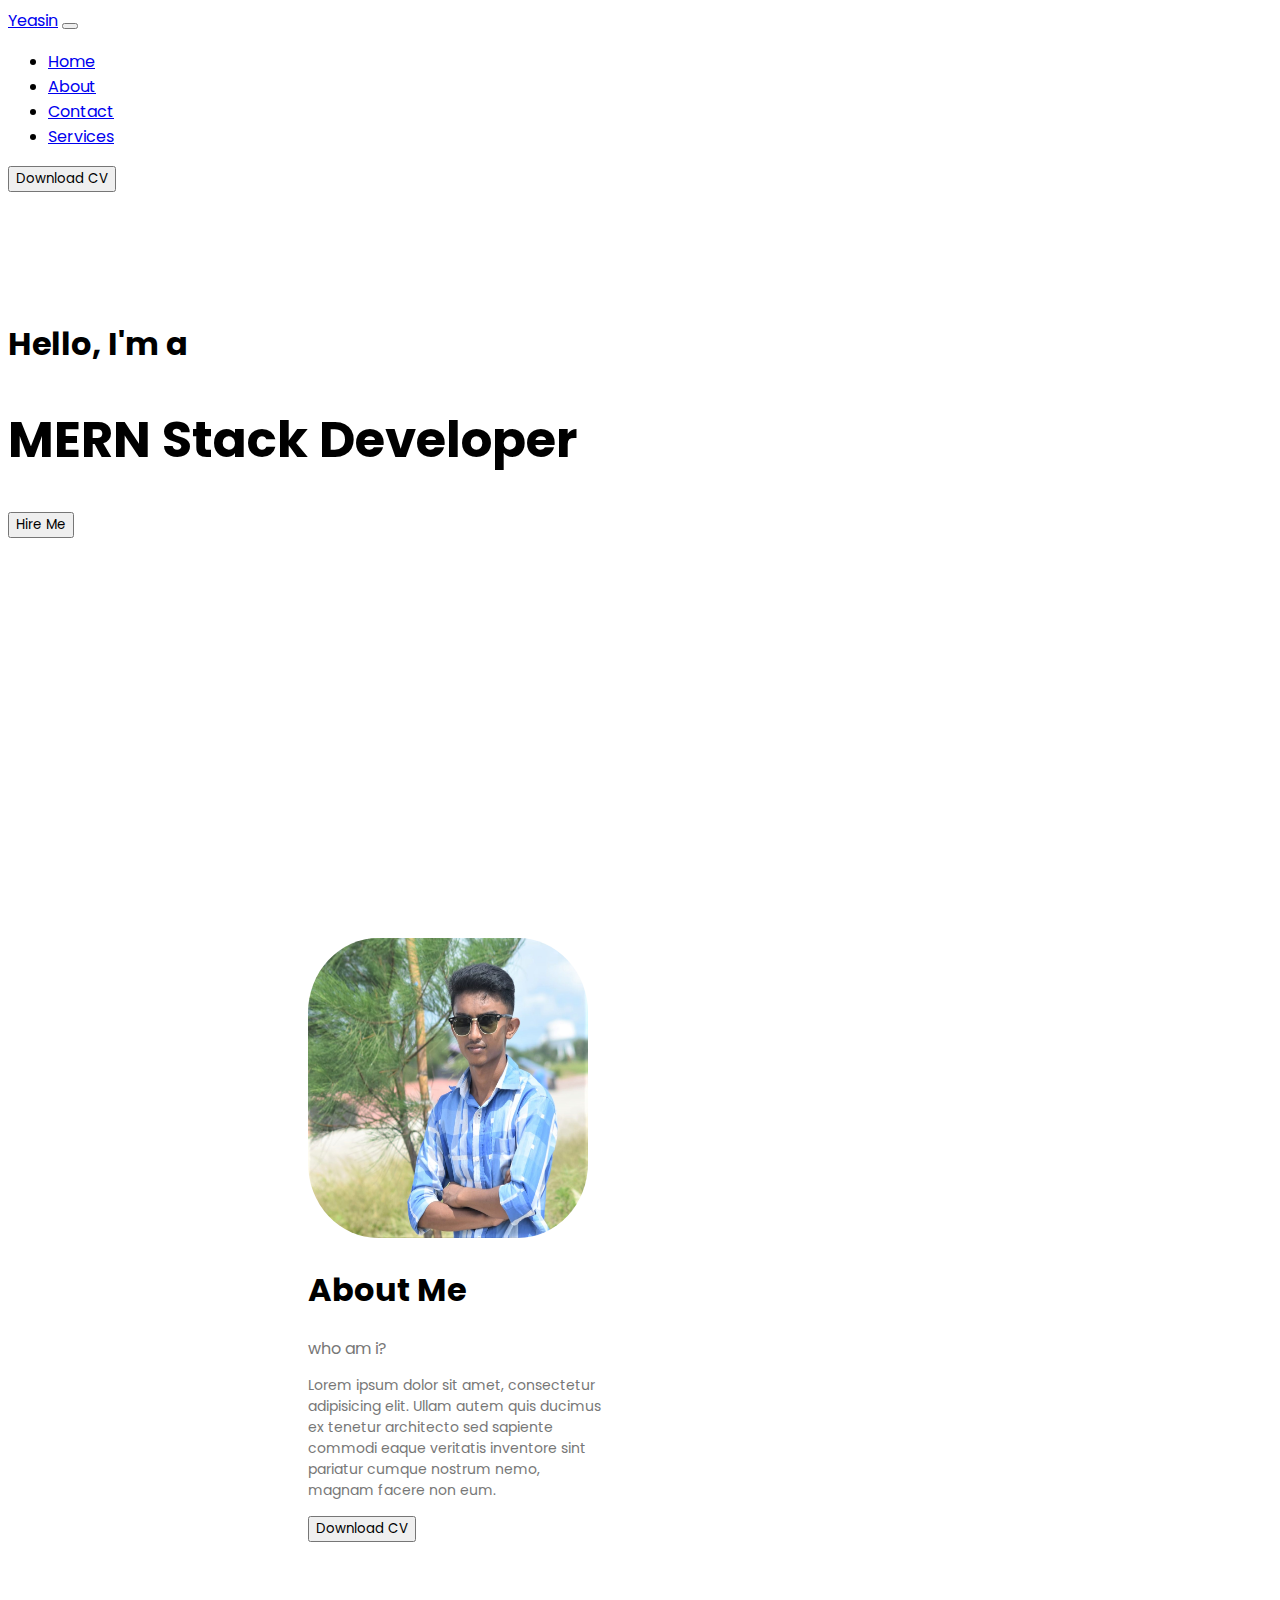
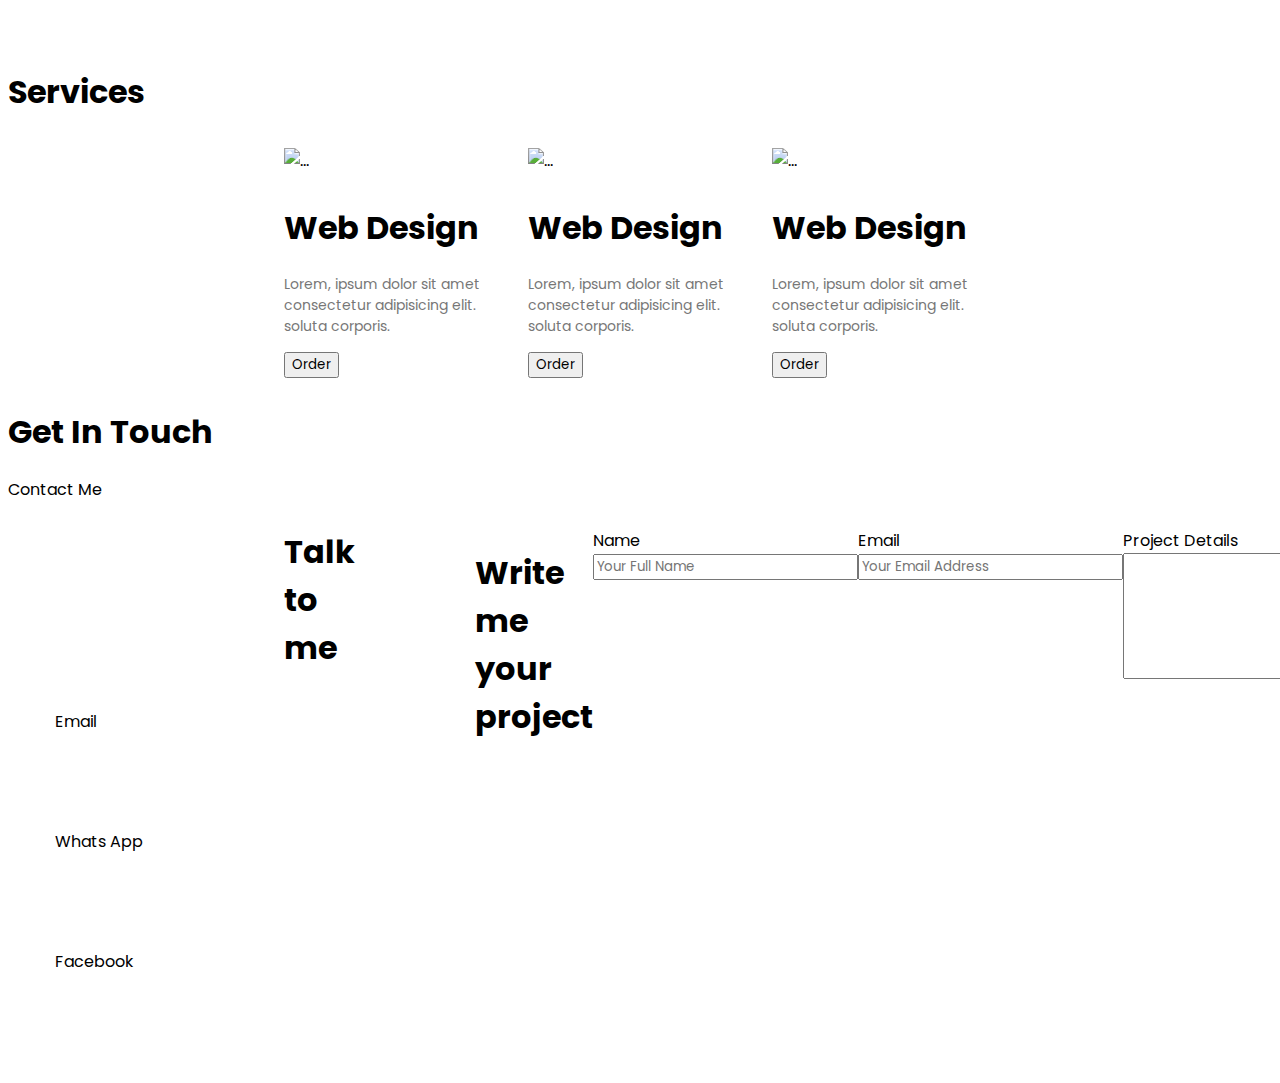
==== Portfolio/index.html @ 93b56505 "Add some code" ====
<!DOCTYPE html>
<html lang="en">

<head>
    <meta charset="UTF-8">
    <meta name="viewport" content="width=device-width, initial-scale=1.0">
    <link rel="stylesheet" href="style.css">
    <link href="https://cdn.jsdelivr.net/npm/bootstrap@5.0.2/dist/css/bootstrap.min.css" rel="stylesheet"
        integrity="sha384-EVSTQN3/azprG1Anm3QDgpJLIm9Nao0Yz1ztcQTwFspd3yD65VohhpuuCOmLASjC" crossorigin="anonymous">
    <script src="https://cdn.jsdelivr.net/npm/bootstrap@5.0.2/dist/js/bootstrap.bundle.min.js"
        integrity="sha384-MrcW6ZMFYlzcLA8Nl+NtUVF0sA7MsXsP1UyJoMp4YLEuNSfAP+JcXn/tWtIaxVXM"
        crossorigin="anonymous"></script>
    <link rel="stylesheet" href="https://cdnjs.cloudflare.com/ajax/libs/font-awesome/6.4.2/css/all.min.css"
        integrity="sha512-z3gLpd7yknf1YoNbCzqRKc4qyor8gaKU1qmn+CShxbuBusANI9QpRohGBreCFkKxLhei6S9CQXFEbbKuqLg0DA=="
        crossorigin="anonymous" referrerpolicy="no-referrer" />
    <link rel="preconnect" href="https://fonts.googleapis.com">
    <link rel="preconnect" href="https://fonts.gstatic.com" crossorigin>
    <link href="https://fonts.googleapis.com/css2?family=Poppins:wght@100;300;400&display=swap" rel="stylesheet">
    <title>Portfolio</title>
</head>

<body>
    <div class="navbar-top">
        <nav class="navbar navbar-expand-lg navbar-light ">
            <div class="container">
                <a class="navbar-brand text-uppercase" href="#">Yeasin</a>
                <button class="navbar-toggler" type="button" data-bs-toggle="collapse"
                    data-bs-target="#navbarNavDropdown" aria-controls="navbarNavDropdown" aria-expanded="false"
                    aria-label="Toggle navigation">
                    <i class="fa-solid fa-bars-staggered"></i>
                </button>
                <div class="collapse navbar-collapse" id="navbarNavDropdown">
                    <ul class="navbar-nav mx-auto  gap-4">
                        <li class="nav-item">
                            <a class="nav-link active" aria-current="page" href="#">Home</a>
                        </li>
                        <li class="nav-item">
                            <a class="nav-link" href="#about">About</a>
                        </li>
                        <li class="nav-item">
                            <a class="nav-link" href="#">Contact</a>
                        </li>
                        <li class="nav-item">
                            <a class="nav-link" href="#services">Services</a>
                        </li>

                    </ul>
                </div>

                <button class="btn btn-danger d-none d-lg-block">Download CV</button>
            </div>
        </nav>

        <div class="text-center mt-50">
            <h1>Hello, I'm a</h1>
            <h1 class="text-white text-uppercase heading mt-4">MERN Stack Developer</h1>
            <button class="btn btn-danger mt-4">Hire Me</button>
        </div>

        <div class="container text-center text-white mt-4">
            <i class="fa-solid fa-angles-down size"></i>
        </div>
    </div>

    <div class="container about d-flex gap-50" id="about">
        <div class="text-center">
            <img src="./asset/Yeasin (2).jpg" alt="">
        </div>
        <div class="about-content text-center">
            <h1 class="fs-4">About Me</h1>
            <span class="fs-6 color-gray">who am i?</span>
            <p class="description mt-4">Lorem ipsum dolor sit amet, consectetur adipisicing elit. Ullam autem quis
                ducimus ex tenetur architecto sed sapiente commodi eaque veritatis inventore sint pariatur cumque
                nostrum nemo, magnam facere non eum.</p>
            <button class="btn btn-danger">Download CV</button>
        </div>

    </div>


    <h1 class="text-center mt-50">Services</h1>
    <div class="container services mt-4" id="services">



        <div class="card text-center" style="width: 14rem;">
            <img src="https://www.svgrepo.com//show/202992/web-design.svg" class="card-img-top" alt="...">
            <div class="card-body">
                <h1 class="fs-6">Web Design</h1>
                <p class="description fs-6">Lorem, ipsum dolor sit amet consectetur adipisicing elit. soluta corporis.
                </p>
                <button class="btn btn-outline-info">Order</button>
            </div>
        </div>
        <div class="card text-center" style="width: 14rem;">
            <img src="https://www.svgrepo.com//show/202992/web-design.svg" class="card-img-top" alt="...">
            <div class="card-body">
                <h1 class="fs-6">Web Design</h1>
                <p class="description fs-6">Lorem, ipsum dolor sit amet consectetur adipisicing elit. soluta corporis.
                </p>
                <button class="btn btn-outline-info">Order</button>
            </div>
        </div>
        <div class="card text-center" style="width: 14rem;">
            <img src="https://www.svgrepo.com//show/202992/web-design.svg" class="card-img-top" alt="...">
            <div class="card-body">
                <h1 class="fs-6">Web Design</h1>
                <p class="description fs-6">Lorem, ipsum dolor sit amet consectetur adipisicing elit. soluta corporis.
                </p>
                <button class="btn btn-outline-info">Order</button>
            </div>
        </div>


    </div>

    <section class="container text-center my-30 get-in-touch">
        <h1>Get In Touch</h1>
        <p>Contact Me</p>

        <div class="row mt-4 sm-device ">
            <div class="col-6  bg-aqua ">
                <h1 class="fs-4 mb-4 talk">Talk to me</h1>
                <div class="row width-300 height-300 border mb-4 p-4  fl-r">
                    <i class="fa-solid fa-envelope fa-3x" style="color: #73ADCD;"></i>
                    <p>Email</p>
                </div>
                <div class="row width-300 height-300 border mb-4 p-4 fl-r">
                    <i class="fa-brands fa-square-whatsapp fa-3x" style="color: #3FC150;"></i>
                    <p>Whats App</p>
                </div>
                <div class="row width-300 height-300 border mb-4 p-4 fl-r">
                    <i class="fa-brands fa-facebook fa-3x" style="color: #0866FF;"></i>
                    <p>Facebook</p>
                </div>
            </div>

            <div class="col-6 width">
                <form action="" method="post">
                    <div class="row form-div">
                        <h1 class="fs-4">Write me your project</h1>

                        <div class=" mb-3">
                            <label for="exampleFormControlInput1" class="form-label">Name</label>
                            <input type="text" class="form-control" id="exampleFormControlInput1"
                                placeholder="Your Full Name">
                        </div>
                        <div class=" mb-3">
                            <label for="exampleFormControlInput1" class="form-label">Email</label>
                            <input type="email" class="form-control" id="exampleFormControlInput1"
                                placeholder="Your Email Address">
                        </div>
                        <div class=" mb-3">
                            <label for="exampleFormControlTextarea1" class="form-label">Project Details</label>
                            <textarea class="form-control" id="exampleFormControlTextarea1" rows="6"></textarea>
                        </div>
                        <div class=" mb-3">
                            <button class="btn btn-danger">Send <i class="fa-solid fa-paper-plane"></i></button>

                        </div>

                    </div>
                </form>
            </div>
        </div>
    </section>

</body>

</html>
---- Portfolio/style.css ----
body{
    overflow-x: hidden;
}
*{
    font-family: 'Poppins', sans-serif;
}
.font-size{
    font-size: 50px;
    font-weight: 700;
}
.size{
    font-size: 30px;
    margin-top: 30px;
}
.gap-50{
    gap: 50px;
}
.color-gray{
    color: #777;
}
.mt-50{
    margin-top: 10%;
}
.my-30{
    margin: 30px 0;
}
.navbar-top{
    background-image: url('https://images.pexels.com/photos/1384901/pexels-photo-1384901.jpeg?auto=compress&cs=tinysrgb&w=1260&h=750&dpr=1');
    height: 100vh;
    width: 100vw;
    background-repeat: no-repeat;
    background-position: center;
}

/*About Section*/
.about{
    
    padding-left: 300px !important;
    margin-top: 30px;
}
.about-content{
    width: 300px;
}
.description{
    font-size: 14px;
    color: #777;
}
@media (min-width: 1024px) {
    .heading{
        font-size: 50px;
    }
}
@media (max-width: 1023px) {
    .heading{
        font-size: 30px;
    }
    .about{
    
        padding-left: 10px !important;
        margin-top: 30px;
        flex-direction: column;
        align-items: center;
    }
}
@media (max-width: 575px) {
    .services{
       flex-direction: column;
       align-items: center;
     
    }
}

/*card*/
.services{
    display: flex;
    gap: 20px;
    justify-content: center;
}
.card img{
    width: 80px;
    margin: 10px auto;
    
}

/** Banner Shape **/
.width-300{
    width: 300px;
}
.height-300{
    height: 120px;
}

.form-div{
   display: flex;

    padding: 10px 120px;
}

.sm-device{
    display: flex;
}
@media (max-width: 575px) {
    .sm-device{

        flex-direction: column;
        align-items: center;
    }
    .form-div{
        flex-direction: column;
     padding: 10px;
         
     }
}
/** ### **/
.about img{
    height: 300px;
    width: 280px;
    border-radius: 25%;
}
.talk{
    margin-left: 276px;
    margin-top: 10px;
}
.bg-aqua{
    align-items: center;
}
.fl-r{
    float: right;
}

/** ### **/
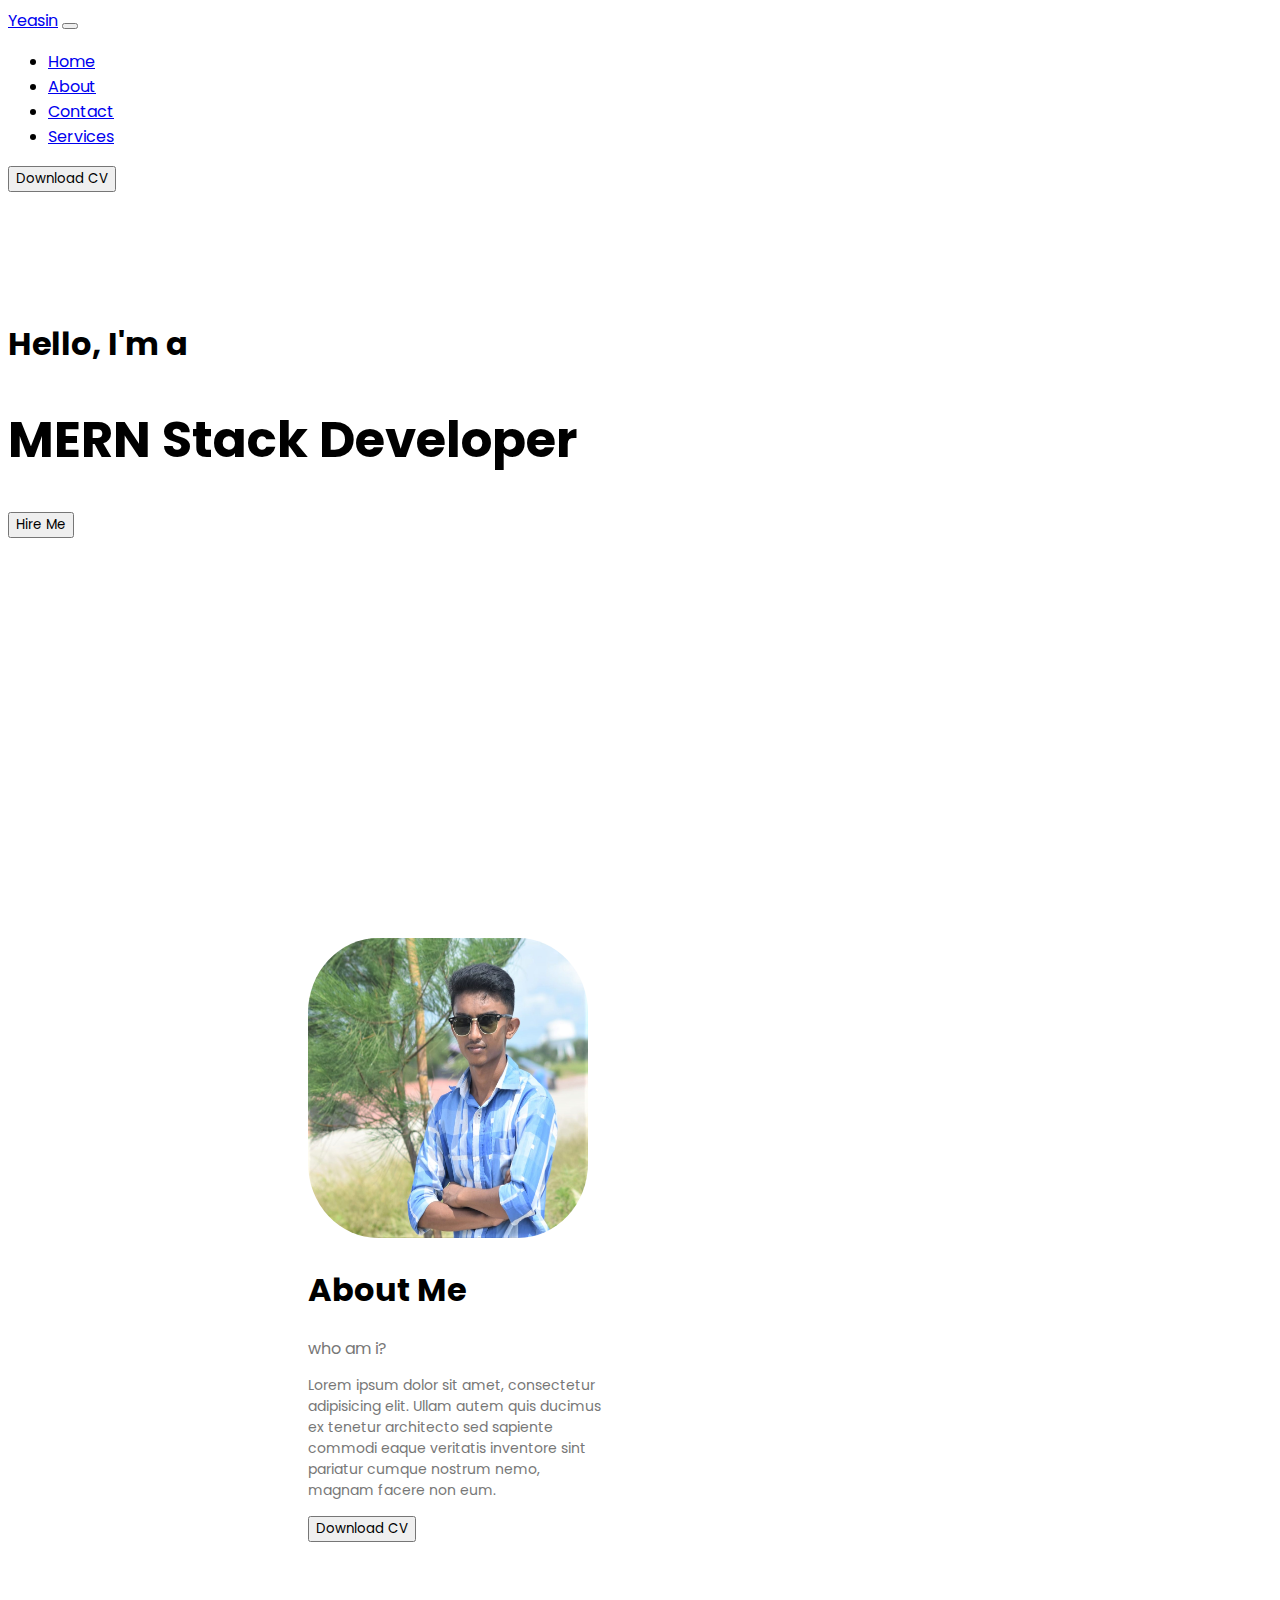
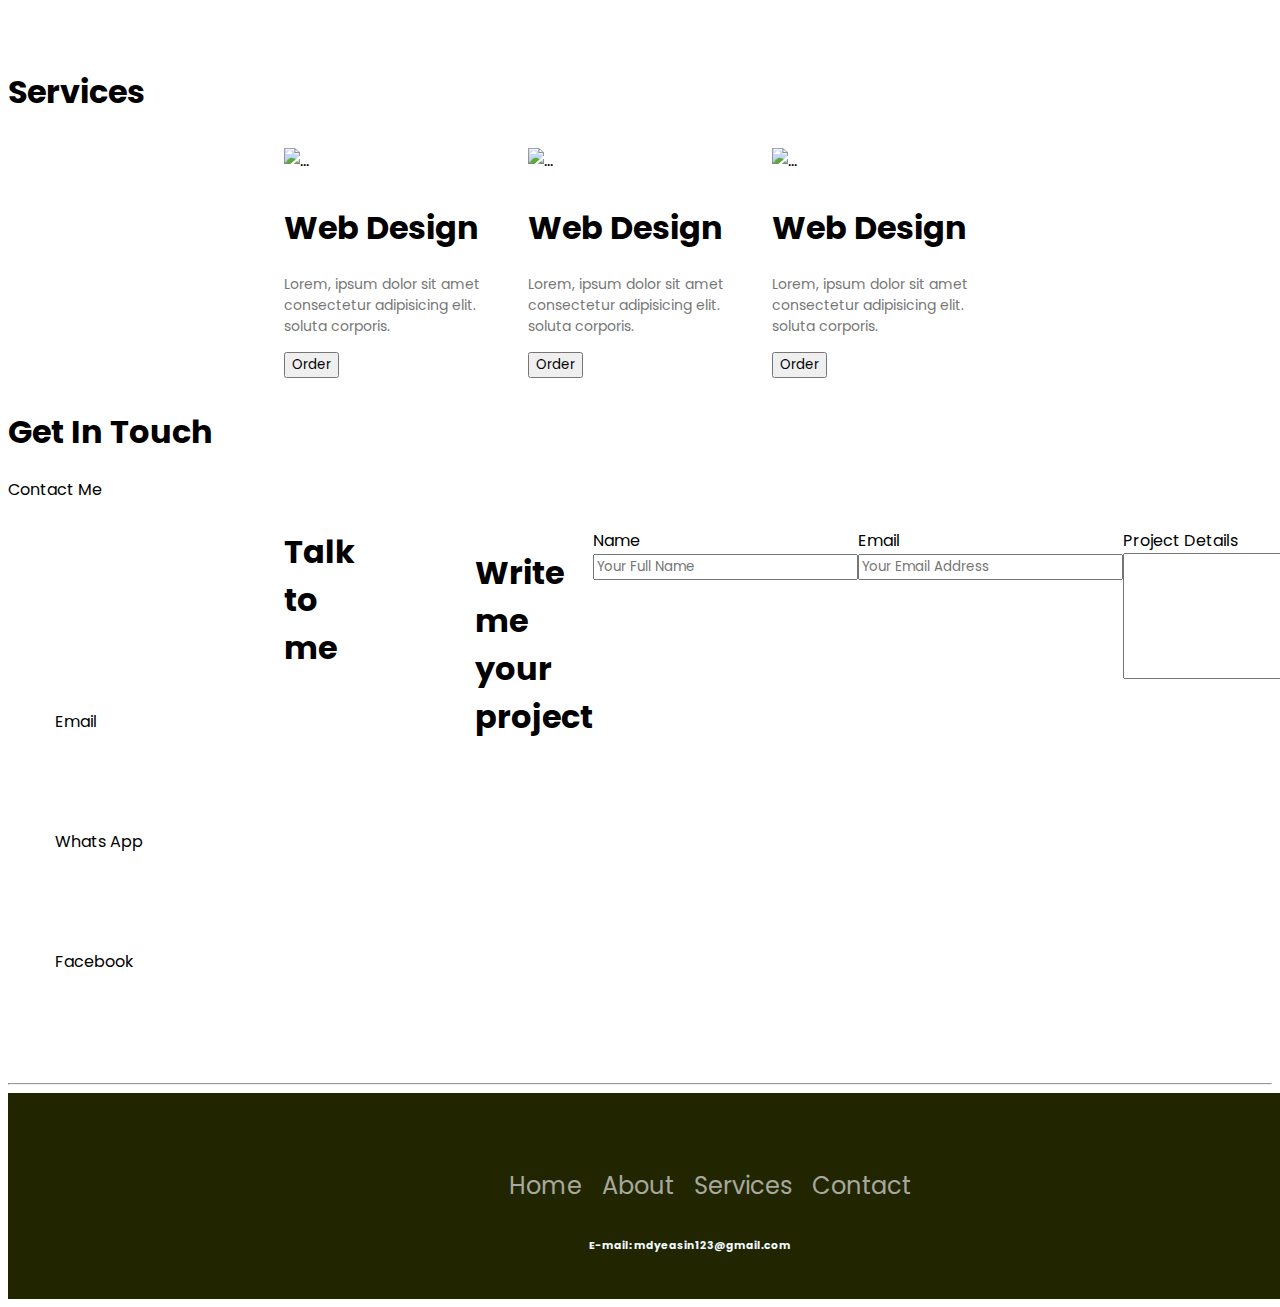
==== commit 69f39a6d: "adding code" ====
--- a/Portfolio/index.html
+++ b/Portfolio/index.html
@@ -165,6 +165,30 @@
         </div>
     </section>
 
+    <!-- footer start-->
+
+    <hr>
+    <footer>
+        <ul class="social-icon">
+            <li><a href="#"><i class="fa-brands fa-facebook" style="color: #0866FF;"></i></a></li>
+            <li><a href="#"><i class="fa-brands fa-twitter" style="color: #1DA1F2;"></i></a></li>
+            <li><a href="#"><i class="fa-brands fa-square-instagram" style="color: #F55311;"></i></a></li>
+            <li><a href="#"><i class="fa-brands fa-linkedin" style="color: #0077B5;"></i></a></li>
+            <li><a href="#"><i class="fa-solid fa-phone" style="color: #0E9B0A;"></i></a></li>
+            <li><a href="#"><i class="fa-solid fa-envelope"style="color: #D9D9CA;"></i></a></li>
+        </ul>
+        <ul class="menu">
+            <li><a href="#">Home</a></li>
+            <li><a href="#">About</a></li>
+            <li><a href="#">Services</a></li>
+            <li><a href="#">Contact</a></li>
+        </ul>
+        <h6> E-mail: mdyeasin123@gmail.com</h6>
+    </footer>
+
+    <!-- footer end -->
+    
+
 </body>
 
 </html>--- a/Portfolio/style.css
+++ b/Portfolio/style.css
@@ -25,6 +25,7 @@
     margin: 30px 0;
 }
 .navbar-top{
+    display: block;
     background-image: url('https://images.pexels.com/photos/1384901/pexels-photo-1384901.jpeg?auto=compress&cs=tinysrgb&w=1260&h=750&dpr=1');
     height: 100vh;
     width: 100vw;
@@ -127,5 +128,54 @@
 .fl-r{
     float: right;
 }
+/* footer section start */
+footer{
+    position: relative;
+    width: 100%;
+    background: rgb(33, 38, 1);
+    min-height: 100px;
+    padding: 20px 50px;
+    display: flex;
+    justify-content: center;
+    align-items: center;
+    flex-direction: column;
+}
+footer .social-icon, footer .menu{
+    position: relative;
+    display: flex;
+    justify-content: center;
+    align-items: center;
+    margin: 10px 0;
+    flex-wrap: wrap;
+}
+footer .social-icon li, footer .menu li{
+    list-style: none;
+}
+footer .social-icon li a,  footer .menu li a{
+    font-size: 2em;
+    color: #D4D4D4;
+    margin: 0 10px;
+    display: inline-block;
+    transition: 0.5s;
+}
+footer .social-icon li a:hover{
+    transform: translateY(-10px);
+}
+footer .menu li a{
+    font-size: 1.5em;
+    color: #D4D4D4;
+    margin: 0 10px;
+    display: inline-block;
+    text-decoration: none;
+    opacity: 0.75;
+}
+footer .menu li a:hover{
+    opacity: 1;
+}
+footer h6{
+    color: aliceblue;
+}
+
+/* footer section end */
 
 /** ### **/
